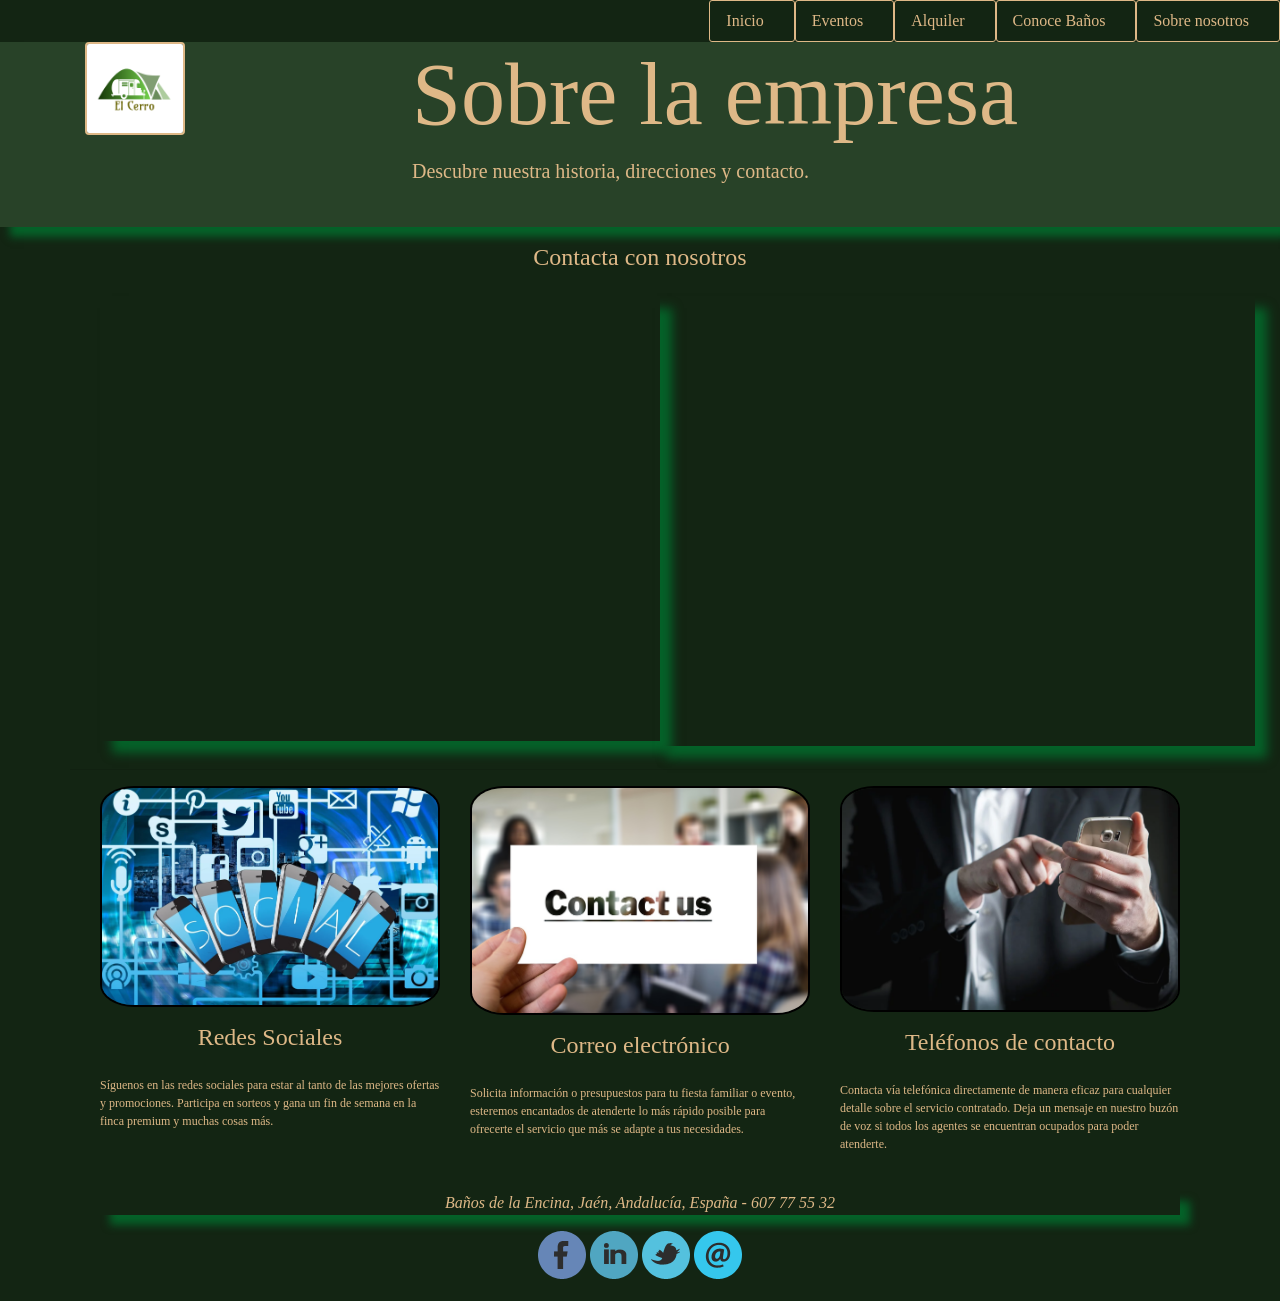
==== aboutus.html @ fc06506d "initial commit" ====
<!DOCTYPE html>
<html lang="es">

<head>
    <meta charset="UTF-8">
    <meta name="viewport" content="width=device-width, initial-scale=1.0">
    <meta http-equiv="X-UA-Compatible" content="ie=edge">
    <title>Sobre nosotros</title>
    <!-- Required meta tags -->
    <meta charset="utf-8">
    <meta name="viewport" content="width=device-width, initial-scale=1, shrink-to-fit=no">

    <!-- Bootstrap CSS -->
    <link rel="stylesheet" href="https://stackpath.bootstrapcdn.com/bootstrap/4.3.1/css/bootstrap.min.css"
        integrity="sha384-ggOyR0iXCbMQv3Xipma34MD+dH/1fQ784/j6cY/iJTQUOhcWr7x9JvoRxT2MZw1T" crossorigin="anonymous">
    <style>
        div.jumbotron-fluid {
            background: rgb(40, 66, 40) !important;
            color: burlywood !important;
            padding-bottom: 2%;
            box-shadow: 10px 10px 8px #056229;
            
        }

        iframe{
            box-shadow: 12px 12px 10px #056229;
        }


        div.container {
            display: flex;
            justify-content: space-between;
            padding-right: 15%;
        }

        div img.logocorporativo {
            width: 100px;
            border-radius: 4px;
            border: 2px solid burlywood;
        }

        ul li a {
            color: burlywood !important;
            border: 1px solid burlywood;
            padding-right: 30px !important;
            border-radius: 3px;


        }

        ul li a:hover {
            background-color: green;
            margin-left: 5px;
            border-radius: 15%;
            border: 1px solid burlywood
        }

        body {
            background: rgb(19, 37, 19);
            font-family: 'Solway', serif;
        }

        img.logocorporativo {


            width: 45%;
            height: auto;

        }

        body {
            color: burlywood !important;
        }

     

        article img {

            width: 100%;
            height: auto;

            border: 1px solid burlywood;

        }

        article h3 {
            font-size: 14px;
        }

        article p {
            font-size: 12px;
            width: 100%;
            height: auto;

        }

        .row {
            display: block;
        }

        article {
            display: flex;
        }

        footer {

            width: auto;
            padding: 2%;
            text-align: center;
            color: burlywood;
           

        }

        address {
            font-style: italic !important;
            box-shadow: 10px 10px 8px #056229;
        }



        a:hover img {
            background-color: green;
            margin-left: 5px;
            border-radius: 25%;
            border: 1px solid burlywood
        }

        h4 {
            text-align: center;
            padding: 1rem;

        }

        h3 {
            color: rgb(255, 211, 149);
            font-weight: bold;
        }
        section article img{
            border:2px solid black;
            border-radius: 10%;
        }

      
    </style>
</head>


<body>


    
    <!--menu y header-->

    <ul class="nav justify-content-end">
        <li class="nav-item">
            <a class="nav-link active"
                href="index.html">Inicio</a>
        </li>
        <li class="nav-item">
            <a class="nav-link" href="eventos.html">Eventos</a>
        </li>
        <li class="nav-item">
            <a class="nav-link"
                href="alquiler.html">Alquiler</a>
        </li>
        <li class="nav-item">
            <a class="nav-link" href="conoceBanos.html">Conoce
                Baños</a>
        </li>
        <li class="nav-item">
            <a class="nav-link" href="aboutus.html">Sobre nosotros</a>
        </li>


    </ul>
    <div class="jumbotron-fluid">

        <div class="container">
            <div><img class="logocorporativo" src="imagenes/logocorporativo.png" alt="logo" title="logo"></div>

            <div>
                <h1 class="display-2">Sobre la empresa </h1>
                <p class="lead">Descubre nuestra historia, direcciones y contacto. </p>
            </div>
        </div>
    </div>
    <h4>Contacta con nosotros</h2>
        <section class="container">
            <section class="row ">

                <article class="col 4">

                    <div class="col-sm-12 col-md-6"><iframe width="560" height="445"
                            src="https://www.youtube.com/embed/kk4r_7aPtgI?start=9" frameborder="0"
                            allow="accelerometer; autoplay; encrypted-media; gyroscope; picture-in-picture"
                            allowfullscreen></iframe></div>




                    </div>
                    <div class="col-sm-12 col-md-6"><iframe
                            src="https://www.google.com/maps/embed?pb=!1m18!1m12!1m3!1d12546.026301240283!2d-3.782310375234888!3d38.174905543570986!2m3!1f0!2f0!3f0!3m2!1i1024!2i768!4f13.1!3m3!1m2!1s0xd6c20d27a55e73d%3A0xb6a0bfd7af108a7!2s23711%20Ba%C3%B1os%20de%20la%20Encina%2C%20Ja%C3%A9n!5e0!3m2!1ses!2ses!4v1576070880096!5m2!1ses!2ses"
                            width="600" height="450" frameborder="0" style="border:0;" allowfullscreen=""></iframe>
                    </div>


                </article>
                <hr>
                <section class="container ">

                    <main class="row">
                        <article class="col 6">
                            <div class="col-sm-6 col-md-4"><img class="foto1" src="imagenes/redes.png" alt="">
                                <h4>Redes Sociales</h4>
                                <p>Síguenos en las redes sociales para estar al tanto de las mejores ofertas y promociones. Participa en sorteos y gana un fin de semana en la finca premium y muchas cosas más.</p>
                            </div>
                            <div class="col-sm-6 col-md-4"><img class="foto1" src="imagenes/contacto.png" alt="">
                                <h4>Correo electrónico</h4>
                                <p>Solicita información o presupuestos para tu fiesta familiar o evento, esteremos encantados de atenderte lo más rápido posible para ofrecerte el servicio que más se adapte a tus necesidades.</p>
                            </div>
                            <div class="col-sm-6 col-md-4"><img class="foto1" src="imagenes/telefono.png" alt="">
                                <h4>Teléfonos de contacto</h4>
                                <p>Contacta vía telefónica directamente de manera eficaz para cualquier detalle sobre el servicio contratado. Deja un mensaje en nuestro buzón de voz si todos los agentes se encuentran ocupados para poder atenderte.</p>
                            </div>
                    </main>


                    </article>



                </section>




            </section>




            <footer class="container-fluid">

                <address>Baños de la Encina, Jaén, Andalucía, España - 607 77 55 32</address>
                <a
                    href="https://www.facebook.com/?stype=lo&jlou=Afd0CLWE6Vq87SDsoi5WTkvOg4kfEha0JIC2yC4-rW0Ro9j3TlFhNl3ulxrVUiWu4RbJwiM6rmqazzcKJcbqQ31r6_gB52Zsfrzhu66pWjV7qg&smuh=41539&lh=Ac_vIPlACRNqso8m"><img
                        src="imagenes/facebook.png" alt="facebook.png"></a>
                <a href="https://www.linkedin.com/"><img src="imagenes/linkedin.png" alt="linkedin,png"></a>
                <a href="https://twitter.com/login?prefetchTimestamp=1576069452164"> <img src="imagenes/twitter.png"
                        alt="twitter.png"></a>
                <a
                    href="https://accounts.google.com/ServiceLogin/signinchooser?service=mail&passive=true&rm=false&continue=https%3A%2F%2Fmail.google.com%2Fmail%2F&ss=1&scc=1&ltmpl=default&ltmplcache=2&emr=1&osid=1&flowName=GlifWebSignIn&flowEntry=ServiceLogin">
                    <img src="imagenes/email.png" alt="email.png"></a>
            </footer>


            <!-- Optional JavaScript -->
            <!-- jQuery first, then Popper.js, then Bootstrap JS -->
            <script src="https://code.jquery.com/jquery-3.3.1.slim.min.js"
                integrity="sha384-q8i/X+965DzO0rT7abK41JStQIAqVgRVzpbzo5smXKp4YfRvH+8abtTE1Pi6jizo"
                crossorigin="anonymous"></script>
            <script src="https://cdnjs.cloudflare.com/ajax/libs/popper.js/1.14.7/umd/popper.min.js"
                integrity="sha384-UO2eT0CpHqdSJQ6hJty5KVphtPhzWj9WO1clHTMGa3JDZwrnQq4sF86dIHNDz0W1"
                crossorigin="anonymous"></script>
            <script src="https://stackpath.bootstrapcdn.com/bootstrap/4.3.1/js/bootstrap.min.js"
                integrity="sha384-JjSmVgyd0p3pXB1rRibZUAYoIIy6OrQ6VrjIEaFf/nJGzIxFDsf4x0xIM+B07jRM"
                crossorigin="anonymous"></script>
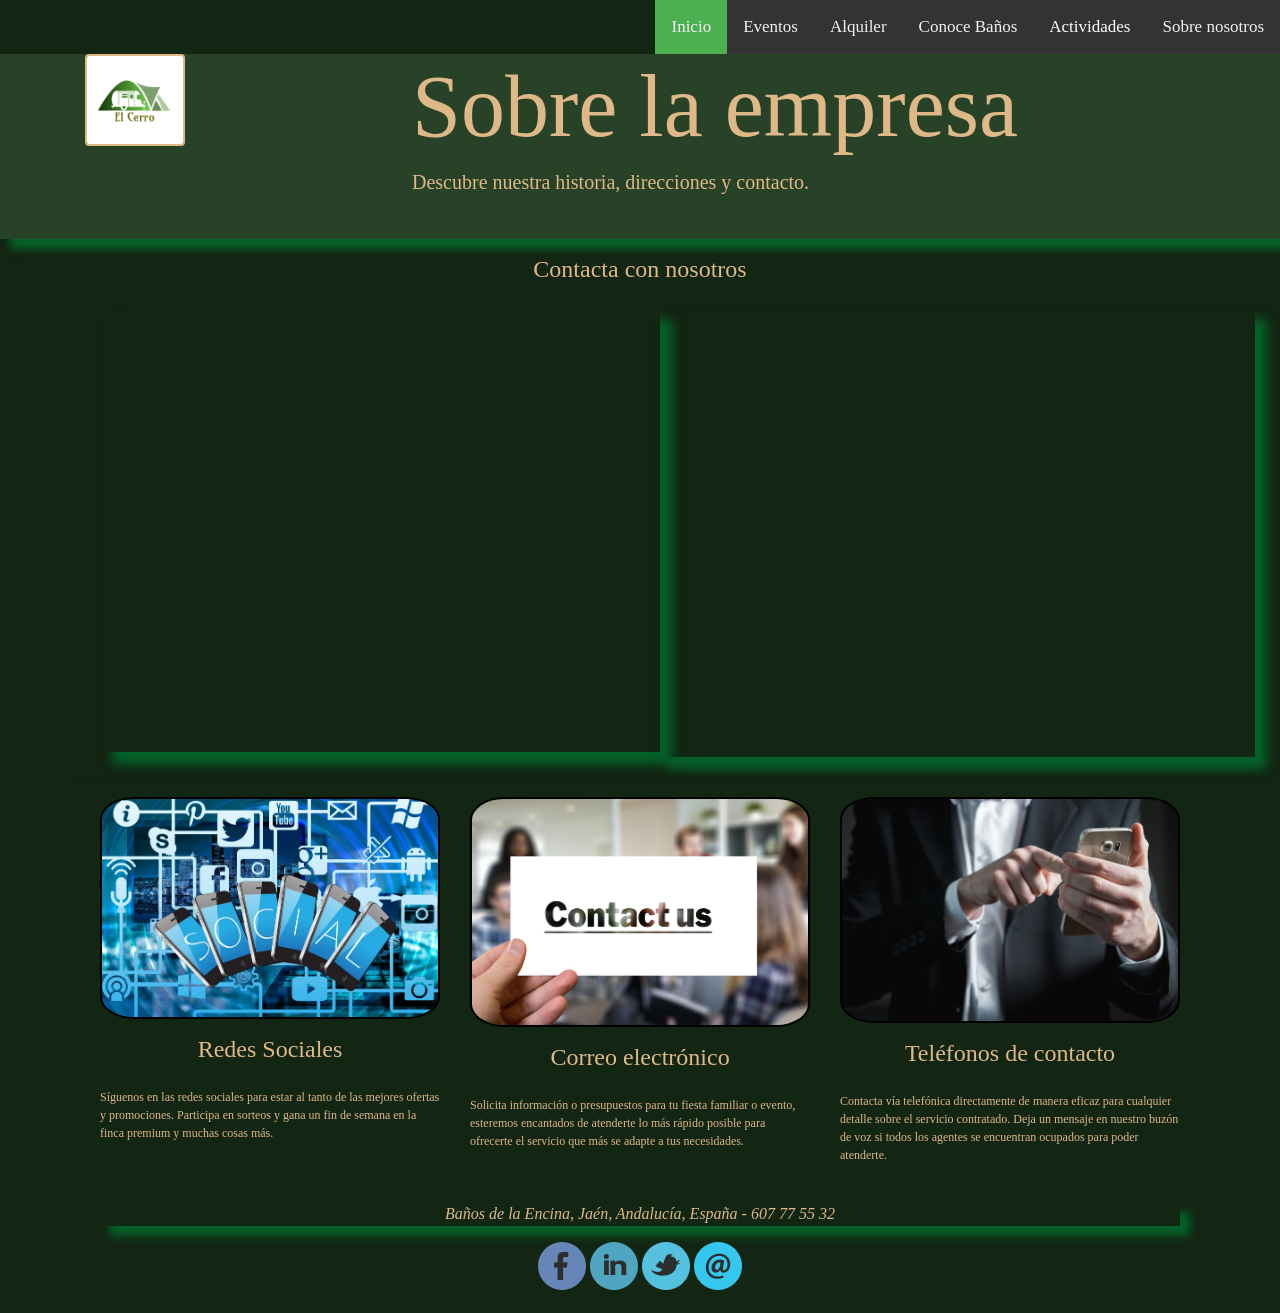
==== commit 648cc973: "Add files via upload actualizacion" ====
--- a/aboutus.html
+++ b/aboutus.html
@@ -145,35 +145,42 @@
     </style>
 </head>
 
-
+<link rel="stylesheet" href="estilos.css">
 <body>
 
 
-    
-    <!--menu y header-->
-
+    <script>
+        /* Toggle between adding and removing the "responsive" class to topnav when the user clicks on the icon */
+  function myFunction() {
+      var x = document.getElementById("myTopnav");
+      if (x.className === "topnav") {
+        x.className += " responsive";
+      } else {
+        x.className = "topnav";
+      }
+    }
+  </script>
     <ul class="nav justify-content-end">
-        <li class="nav-item">
-            <a class="nav-link active"
-                href="index.html">Inicio</a>
-        </li>
-        <li class="nav-item">
-            <a class="nav-link" href="eventos.html">Eventos</a>
-        </li>
-        <li class="nav-item">
-            <a class="nav-link"
-                href="alquiler.html">Alquiler</a>
-        </li>
-        <li class="nav-item">
-            <a class="nav-link" href="conoceBanos.html">Conoce
-                Baños</a>
-        </li>
-        <li class="nav-item">
-            <a class="nav-link" href="aboutus.html">Sobre nosotros</a>
-        </li>
-
-
-    </ul>
+    <div class="topnav" id="myTopnav">
+        <a href="index.html" class="active">Inicio</a>
+        <a href="eventos.html">Eventos</a>
+        <a href="alquiler.html">Alquiler</a>
+        <a href="conoceBanos.html">Conoce Baños</a>
+        <div class="dropdown">
+          <button class="dropbtn">Actividades
+            <i class="fa fa-caret-down"></i>
+          </button>
+          <div class="dropdown-content">
+            <a href="conoceBanos.html">Monumentos y patrimonio cultural</a>
+            <a href="conoceBanos.html">Rutas de senderismo</a>
+            <a href="conoceBanos.html">Gastronomia y tradicion</a>
+          </div>
+        </div>
+        <a href="aboutus.html">Sobre nosotros</a>
+        <a href="javascript:void(0);" class="icon" onclick="myFunction()">&#9776;</a>
+      </div>
+</ul> 
+   
     <div class="jumbotron-fluid">
 
         <div class="container">
--- a/estilos.css
+++ b/estilos.css
@@ -0,0 +1,115 @@
+/* Add a black background color to the top navigation */
+.topnav {
+    background-color: #333;
+    overflow: hidden;
+  }
+  
+  /* Style the links inside the navigation bar */
+  .topnav a {
+    float: left;
+    display: block;
+    color: #f2f2f2;
+    text-align: center;
+    padding: 14px 16px;
+    text-decoration: none;
+    font-size: 17px;
+  }
+  
+  /* Add an active class to highlight the current page */
+  .active {
+    background-color: #4CAF50;
+    color: white;
+  }
+  
+  /* Hide the link that should open and close the topnav on small screens */
+  .topnav .icon {
+    display: none;
+  }
+  
+  /* Dropdown container - needed to position the dropdown content */
+  .dropdown {
+    float: left;
+    overflow: hidden;
+  }
+  
+  /* Style the dropdown button to fit inside the topnav */
+  .dropdown .dropbtn {
+    font-size: 17px;
+    border: none;
+    outline: none;
+    color: white;
+    padding: 14px 16px;
+    background-color: inherit;
+    font-family: inherit;
+    margin: 0;
+  }
+  
+  /* Style the dropdown content (hidden by default) */
+  .dropdown-content {
+    display: none;
+    position: absolute;
+    background-color: #f9f9f9;
+    min-width: 160px;
+    box-shadow: 0px 8px 16px 0px rgba(0,0,0,0.2);
+    z-index: 1;
+  }
+  
+  /* Style the links inside the dropdown */
+  .dropdown-content a {
+    float: none;
+    color: black;
+    padding: 12px 16px;
+    text-decoration: none;
+    display: block;
+    text-align: left;
+  }
+  
+  /* Add a dark background on topnav links and the dropdown button on hover */
+  .topnav a:hover, .dropdown:hover .dropbtn {
+    background-color: #555;
+    color: white;
+  }
+  
+  /* Add a grey background to dropdown links on hover */
+  .dropdown-content a:hover {
+    background-color: #ddd;
+    color: black;
+  }
+  
+  /* Show the dropdown menu when the user moves the mouse over the dropdown button */
+  .dropdown:hover .dropdown-content {
+    display: block;
+  }
+  
+  /* When the screen is less than 600 pixels wide, hide all links, except for the first one ("Home"). Show the link that contains should open and close the topnav (.icon) */
+  @media screen and (max-width: 600px) {
+    .topnav a:not(:first-child), .dropdown .dropbtn {
+      display: none;
+    }
+    .topnav a.icon {
+      float: right;
+      display: block;
+    }
+  }
+  
+  /* The "responsive" class is added to the topnav with JavaScript when the user clicks on the icon. This class makes the topnav look good on small screens (display the links vertically instead of horizontally) */
+  @media screen and (max-width: 600px) {
+    .topnav.responsive {position: relative;}
+    .topnav.responsive a.icon {
+      position: absolute;
+      right: 0;
+      top: 0;
+    }
+    .topnav.responsive a {
+      float: none;
+      display: block;
+      text-align: left;
+    }
+    .topnav.responsive .dropdown {float: none;}
+    .topnav.responsive .dropdown-content {position: relative;}
+    .topnav.responsive .dropdown .dropbtn {
+      display: block;
+      width: 100%;
+      text-align: left;
+    }
+  }
